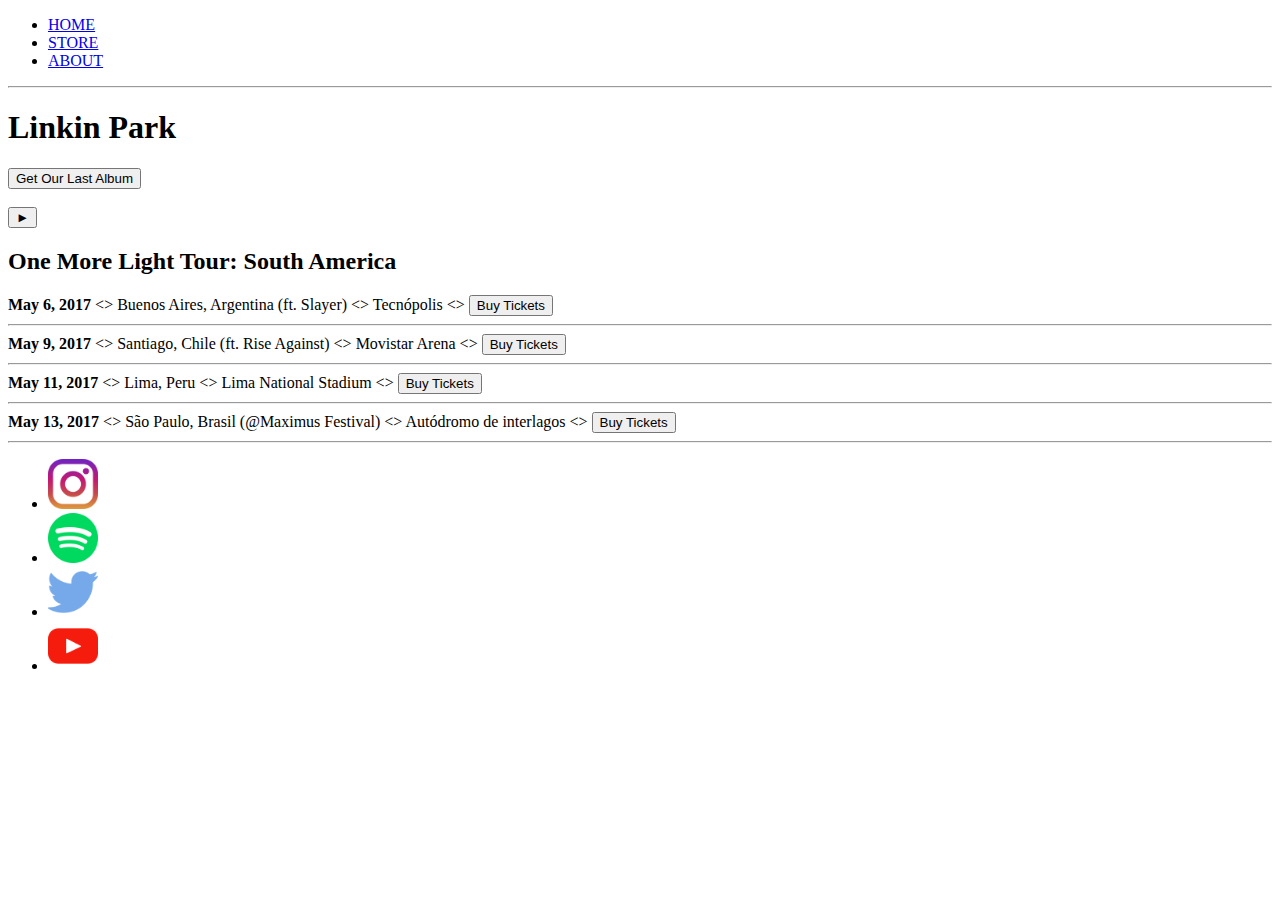
==== index.html @ 1f0cc005 "adding all the files# Please enter the commit message for your changes. Lines starting" ====
<!DOCTYPE html>
<html>
        <head>
            <title>Linkin Park | Home</title>
            <meta name="description" content="The home of the Linkin Park web page">
        </head>
        <body>
            <header>
                <nav>
                    <ul>
                        <li><a href="index.html">HOME</a></li>
                        <li><a href="index.html">STORE</a></li>
                        <li><a href="about.html">ABOUT</a></li>
                    </ul>
                </nav>
                <hr>
                <h1>Linkin Park</h1>
                <button>Get Our Last Album</button>
                <br>
                <br>
                <button>&#9658;</button>
            </header>
            <section>
                <h2>One More Light Tour: South America</h2>
                <div>
                    <div>
                        <strong>May 6, 2017</strong>
                        &lt;&gt;
                        <span>Buenos Aires, Argentina (ft. Slayer)</span>
                        &lt;&gt;
                        <span>Tecnópolis</span>
                        &lt;&gt;
                        <button>Buy Tickets</button> 
                        <hr>
                    </div>
                    <div>
                        <strong>May 9, 2017</strong>
                        &lt;&gt;
                        <span>Santiago, Chile (ft. Rise Against)</span>
                        &lt;&gt;
                        <span>Movistar Arena</span>
                        &lt;&gt;
                        <button>Buy Tickets</button> 
                        <hr>
                    </div>
                    <div>
                        <strong>May 11, 2017</strong>
                        &lt;&gt;
                        <span>Lima, Peru</span>
                        &lt;&gt;
                        <span>Lima National Stadium</span>
                        &lt;&gt;
                        <button>Buy Tickets</button> 
                        <hr>
                    </div>
                    <div>
                        <strong>May 13, 2017</strong>
                        &lt;&gt;
                        <span>São Paulo, Brasil (@Maximus Festival)</span>
                        &lt;&gt;
                        <span>Autódromo de interlagos</span>
                        &lt;&gt;
                        <button>Buy Tickets</button> 
                        <hr>
                    </div>
                </div>
            </section>
            <footer>
                <ul>
                    <li>
                        <a href="https://instagram.com/linkinpark/" target="_blank"><img src="images/logos/instagram.png" width="50"></a>
                    </li>
                    <li>
                        <a href="https://open.spotify.com/artist/6XyY86QOPPrYVGvF9ch6wz" target="_blank"><img src="images/logos/spotify.png" width="50"></a>
                    </li>
                    <li>
                        <a href="https://twitter.com/linkinpark" target="_blank"><img src="images/logos/twitter.png" width="50"></a>
                    </li>
                    <li>
                        <a href="https://www.youtube.com/channel/UCZU9T1ceaOgwfLRq7OKFU4Q" target="_blank"><img src="images/logos/youtube.png" width="50"></a>
                    </li>
                </ul>
            </footer>
        </body>
</html>
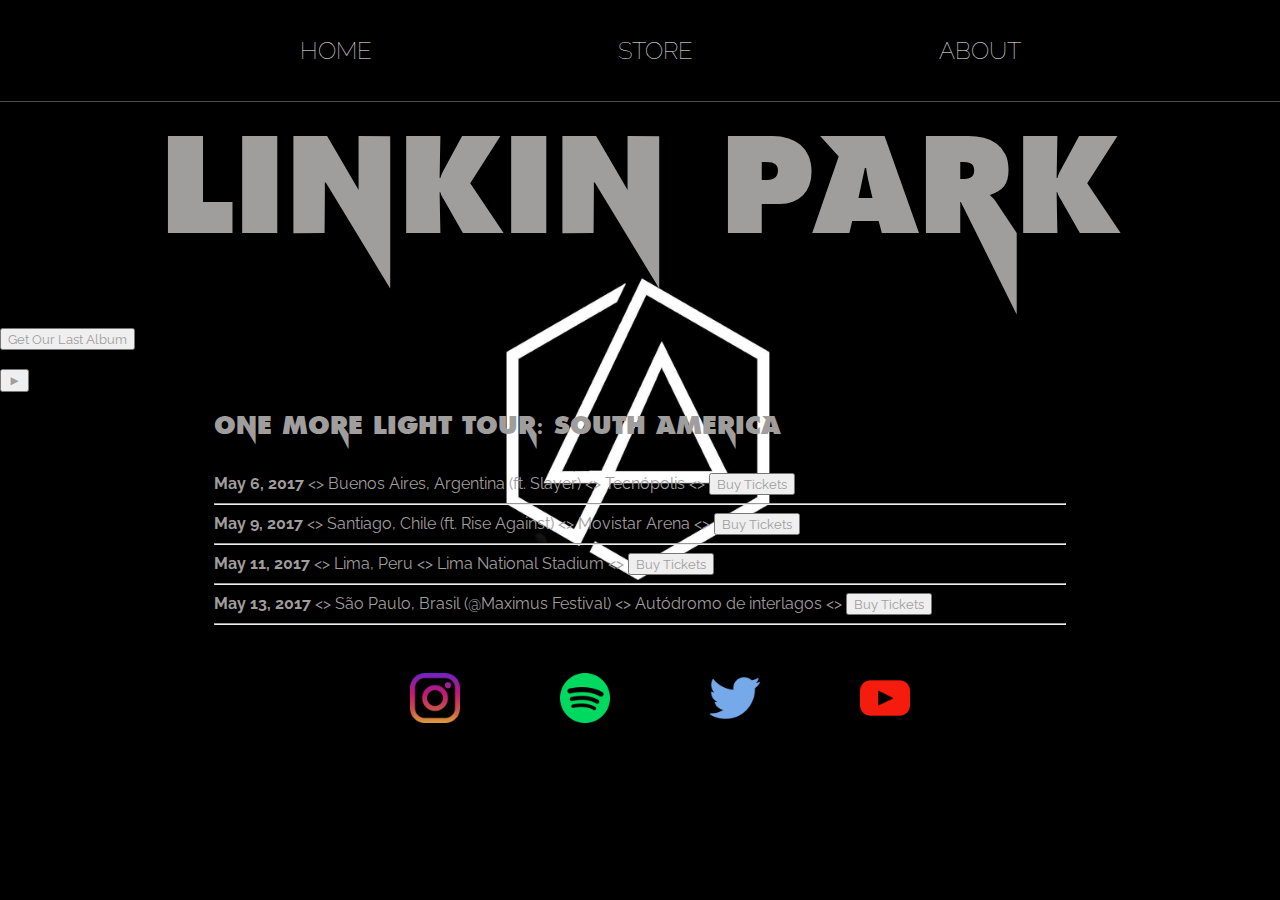
==== commit 4db1978d: "vo dormi" ====
--- a/index.html
+++ b/index.html
@@ -3,25 +3,25 @@
         <head>
             <title>Linkin Park | Home</title>
             <meta name="description" content="The home of the Linkin Park web page">
+            <link rel="stylesheet" href="styles.css">
         </head>
         <body>
-            <header>
-                <nav>
+            <header class="main-header">
+                <nav class="nav main-nav">
                     <ul>
                         <li><a href="index.html">HOME</a></li>
-                        <li><a href="index.html">STORE</a></li>
+                        <li><a href="Store.html">STORE</a></li>
                         <li><a href="about.html">ABOUT</a></li>
                     </ul>
                 </nav>
-                <hr>
-                <h1>Linkin Park</h1>
+                <h1 class="band-name band-name-large">LINKIN PARK</h1>
                 <button>Get Our Last Album</button>
                 <br>
                 <br>
                 <button>&#9658;</button>
             </header>
-            <section>
-                <h2>One More Light Tour: South America</h2>
+            <section class="content-section container">
+                <h2 class="section-header">ONE MORE LIGHT TOUR: SOUTH AMERICA</h2>
                 <div>
                     <div>
                         <strong>May 6, 2017</strong>
@@ -66,7 +66,7 @@
                 </div>
             </section>
             <footer>
-                <ul>
+                <ul class="footer">
                     <li>
                         <a href="https://instagram.com/linkinpark/" target="_blank"><img src="images/logos/instagram.png" width="50"></a>
                     </li>
--- a/styles.css
+++ b/styles.css
@@ -0,0 +1,76 @@
+@import url('https://fonts.googleapis.com/css2?family=Raleway:wght@300;400&display=swap');
+
+@font-face {
+    font-family: "linkinP";
+    src: url("fonts/linkinpark.ttf");
+
+}
+
+* {
+    box-sizing: border-box;
+    font-family: Raleway;
+    color: rgb(160, 157, 157);
+}
+html,body {
+    margin: 0;
+    padding: 0;
+}
+.nav ul {
+    margin: 0;
+}
+.nav li {
+    display: inline;
+}
+.nav a {
+    display: inline-block;
+    padding: 1.5em 5em;
+    color: white;
+    text-decoration: none;
+}
+.nav a:hover {
+    background-color: rgba(255, 255, 255, .3);
+}
+.main-nav {
+    text-align: center;
+    font-size: 1.5em;
+    font-weight: lighter;
+    border-bottom: 1px solid rgba(255, 255, 255, .3);
+}
+.footer li {
+    display: inline-block;
+    padding: 2em 3em;
+}
+.footer{
+    text-align:center ;
+}
+.footer li:hover {
+    background-color: rgba(255, 255, 255, .3);
+}
+
+html {
+    background: url(images/backgrounds/body-background8.jpg) no-repeat center fixed;
+    background-size: cover;
+  }
+.band-name {
+    text-align: center;
+    margin: 0;
+    font-size: 4em;
+    font-family: "linkinP";
+}
+.band-name-large {
+    font-size: 8em;
+    padding-top: .1em;
+}
+.content-section{
+    margin: 1em;
+}
+.container{
+    max-width: 900px;
+    margin: 0 auto;
+    padding: 0 1.5em;
+}
+.section-header{
+    font-family: "linkinP";
+}
+
+}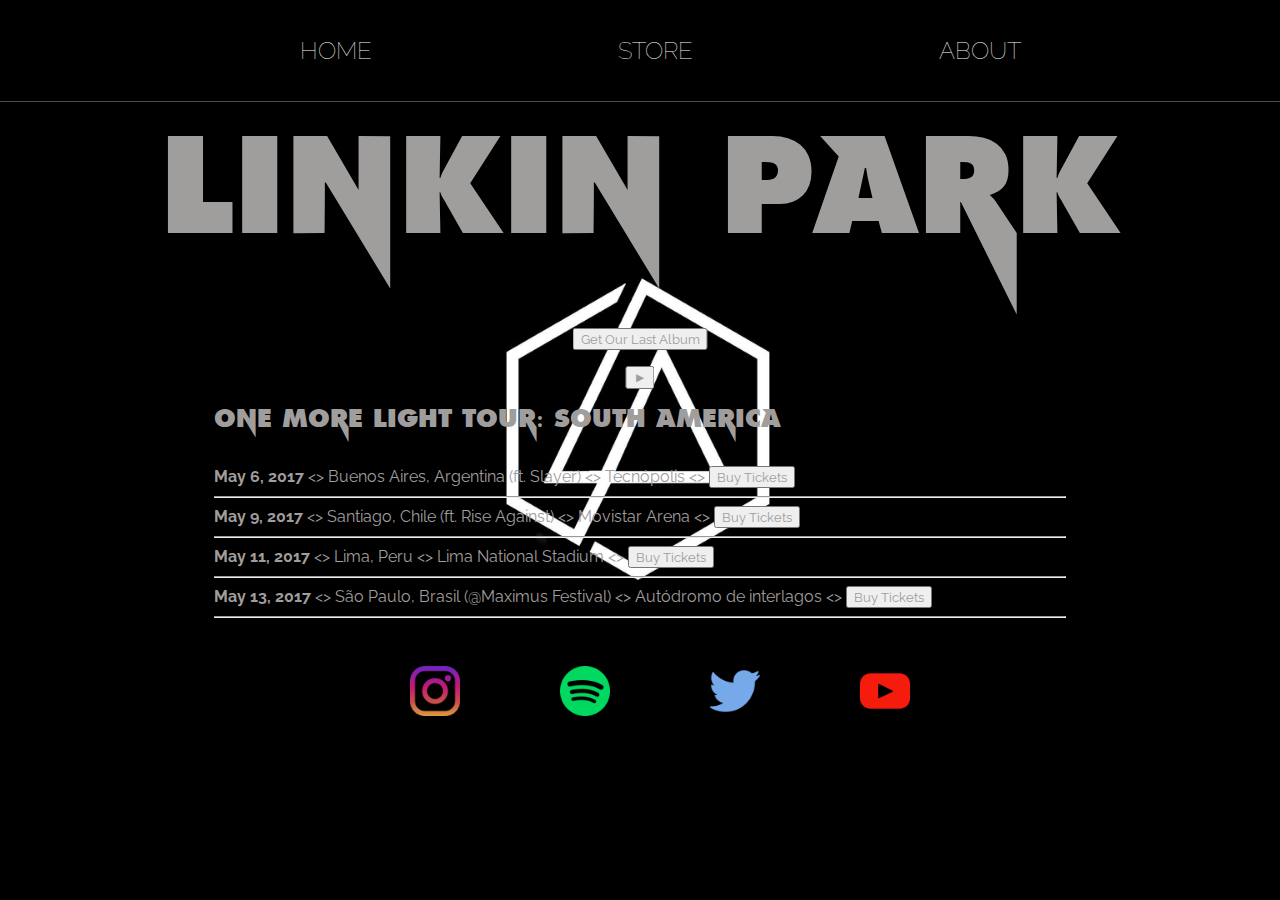
==== commit 756e1a11: "eu PRECISO DORMIIIIIIIIIIIIIIIIIIIIIIIIIIIIII" ====
--- a/index.html
+++ b/index.html
@@ -15,10 +15,11 @@
                     </ul>
                 </nav>
                 <h1 class="band-name band-name-large">LINKIN PARK</h1>
-                <button>Get Our Last Album</button>
+                <div class="index-button"><button>Get Our Last Album</button></div>
                 <br>
                 <br>
-                <button>&#9658;</button>
+                <div class="index-button"><button>&#9658;</button></div>
+                <br>
             </header>
             <section class="content-section container">
                 <h2 class="section-header">ONE MORE LIGHT TOUR: SOUTH AMERICA</h2>
--- a/styles.css
+++ b/styles.css
@@ -72,5 +72,10 @@
 .section-header{
     font-family: "linkinP";
 }
-
+.index-button{
+        margin: 0;
+        position: absolute;
+        left: 50%;
+        -ms-transform: translateX(-50%);
+        transform: translateX(-50%);
 }